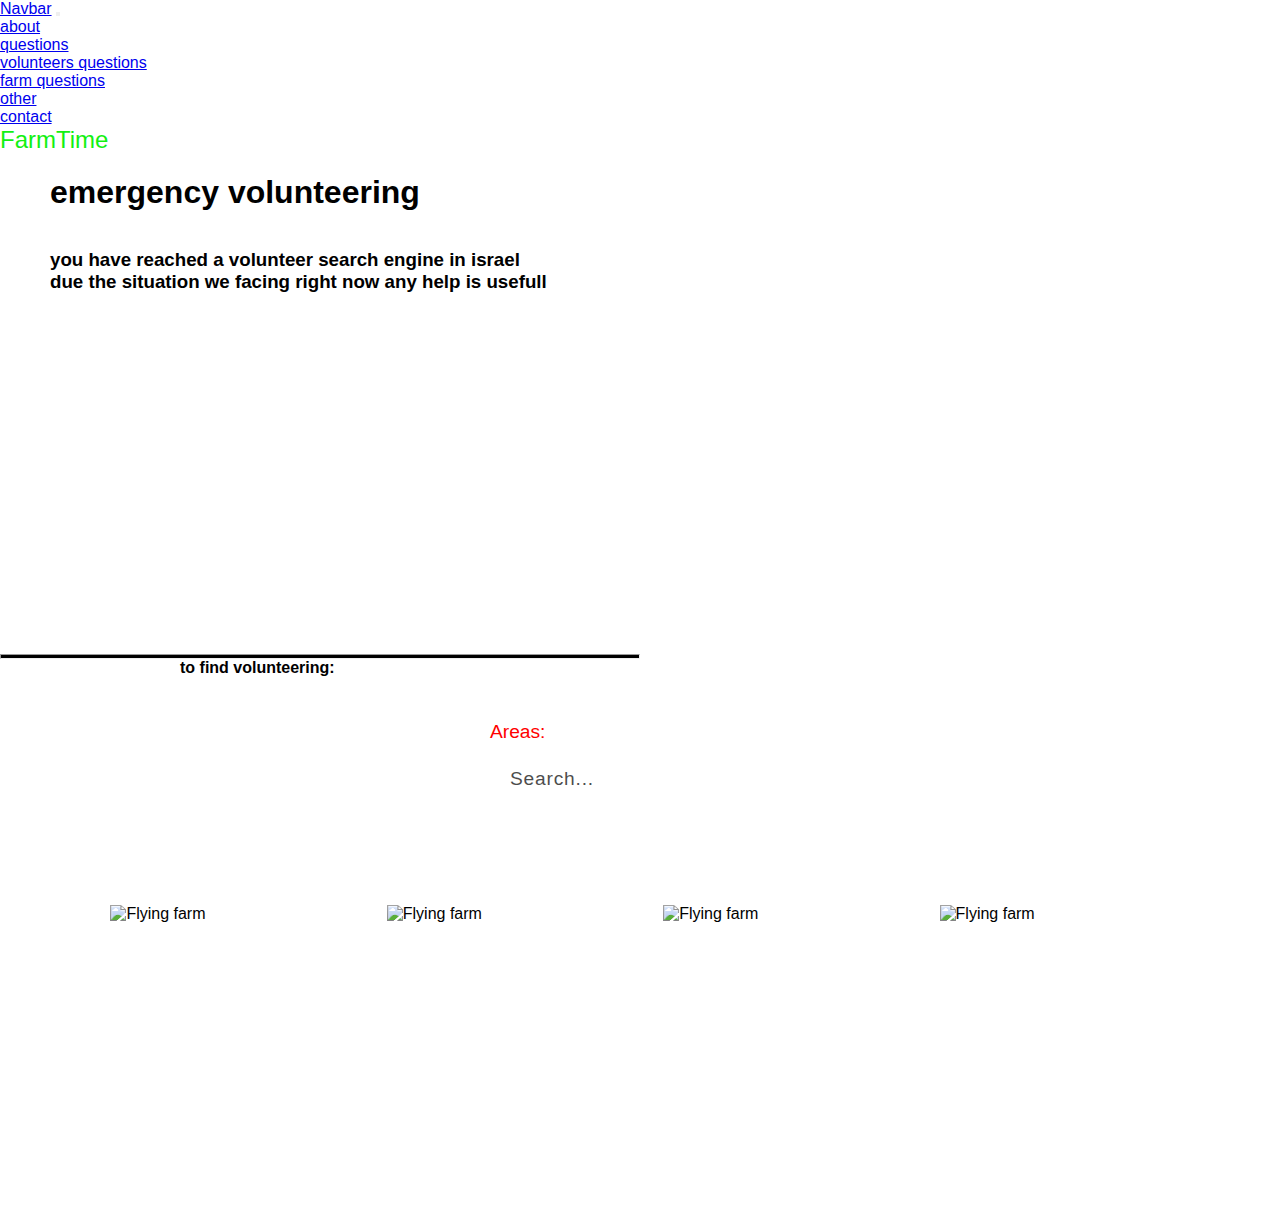
==== index/index.html @ 6827b2a2 "main" ====
<!DOCTYPE html>
<html lang="en">
<head>
 <meta charset="UTF-8">
 <meta name="viewport" content="width=device-width, initial-scale=1.0">
 <title>Document</title>
 <link rel="stylesheet" href="index.css">
 <link href="https://cdn.jsdelivr.net/npm/bootstrap@5.3.2/dist/css/bootstrap.min.css"
rel="stylesheet" integrity="sha384-T3c6CoIi6uLrA9TneNEoa7RxnatzjcDSCmG1MXxSR1GAsXEV/Dwwykc2MPK8M2HN" crossorigin="anonymous">
</head>
<body>
 
 <nav class="navbar navbar-expand-lg bg-primary">
 
 
 
 <a class="navbar-brand" href="#">Navbar</a>
 <button class="navbar-toggler" type="button" data-bs-toggle="collapse" data-bs-target="#navbarNavDropdown" aria-controls="navbarNavDropdown" aria-expanded="false" aria-label="Toggle navigation">
 <span class="navbar-toggler-icon"></span>
</button>
 <div class="collapse navbar-collapse" id="navbarNavDropdown">
 <ul class="navbar-nav">
 <li class="nav-item">
 <a class="nav-link active" aria-current="page" href="about/about.html">about</a>
 </li>
 

 <li class="nav-item dropdown">
 <a class="nav-link dropdown-toggle" href="#" role="button" data-bs-toggle="dropdown" aria-expanded="false">
 questions
 </a>
 <ul class="dropdown-menu">
 <li><a class="dropdown-item" href="http://127.0.0.1:5500/question/question.html">volunteers questions</a></li>
 <li><a class="dropdown-item" href="http://127.0.0.1:5500/question/question.html">farm questions</a></li>
 <li><a class="dropdown-item" href="http://127.0.0.1:5500/question/question.html">other</a></li>
 </ul>
 <li class="nav-item">
 <a class="nav-link" href="contact/contact.html">contact</a>
 </li>
 </li>
 </ul>
 </div>
 
 <a class="icon" href="http://127.0.0.1:5500/index.html" style="padding-right: 100px; font-size: x-large; color: rgb(18, 240, 18);text-decoration: none;">FarmTime</a>
  
 
 
 
 </div>
 
 </nav>
 
 <div class="bg">
 <h1>emergency volunteering</h1>
 <br>
 <h3>you have reached a volunteer search engine in israel<br>
 due the situation we facing right now any help is usefull
</h3>

 </div>
 <hr>
 <div class="second">
 <h4 style="padding-left:180px;">to find volunteering:</h4>
 <body class="dark">
 <label class="switch">
 <input type="checkbox">
 <span class="slider round">
 <i class="fa-solid fa-moon"></i>
 <i class="fa-solid fa-sun"></i>
 </span>
 </label>

 <form>
 <label style="color: red;">Areas:</label>
 
 <div class="dropdown">
 <input type="text" placeholder="Search..." id="Areas" autocomplete='off' style="color: black;"/>
 </div>

 <div class="dropdown_wrapper">
 <div class="Areas_wrapper">
 <div id="Areas">
 <span><a href="question/question.html" style="text-decoration: none;"> Dan area</a></span>
 <span><a href="question/question.html"  style="text-decoration: none;">the southern region</a></span>
 <span><a href="question/question.html"  style="text-decoration: none;">the northern region</a></span>
 <span><a href="question/question.html"  style="text-decoration: none;">sharon area</a></span>
 <span><a href="question/question.html"  style="text-decoration: none;">haifa area</a></span>
 <span><a href="question/question.html"  style="text-decoration: none;">jerusalem area</a></span>
 <span><a href="question/question.html"  style="text-decoration: none;">all the country</a></span>
 </div>
 </div>
 </div>
 </form>
</body>
</div>

 
<footer class="photos">

 <img src="https://encrypted-tbn0.gstatic.com/images?q=tbn:ANd9GcQyCUk3q1AomAh_D-AoYioRK_bCSS4yx8RbPg&usqp=CAU" height="230vh" width="230vw" alt="Flying farm">
 <img src="https://encrypted-tbn0.gstatic.com/images?q=tbn:ANd9GcQbK4MKx5X8mUjtJt0ZhHFMKT4TUFQKU-IVrg&usqp=CAU" height="230vh" width="230vw" alt="Flying farm">
 <img src="https://encrypted-tbn0.gstatic.com/images?q=tbn:ANd9GcQ6olyIEiCTlZ9Ghcdodqwnv8gRWk1212hP4g&usqp=CAU" height="230vh" width="230vw" alt="Flying farm">
 <img src="https://encrypted-tbn0.gstatic.com/images?q=tbn:ANd9GcQjw9-GtM7EqQj0bx8VuEa0eh4z40o_NSZjig&usqp=CAU" height="230vh" width="230vw" alt="Flying farm">
 
</footer>

 
 
 
 
 <script src="index.js"></script>
 <script src="https://cdn.jsdelivr.net/npm/bootstrap@5.3.2/dist/js/bootstrap.bundle.min.js"
wwintegrity="sha384-C6RzsynM9kWDrMNeT87bh95OGNyZPhcTNXj1NW7RuBCsyN/o0jlpcV8Qyq46cDfL" crossorigin="anonymous"></script>
</body>
</html>
---- index/index.css ----
*{
    padding: 0;
    margin: 0;
    box-sizing: border-box;
}

.bg{
    
    height: 500px;
    background-image: url("https://images.unsplash.com/photo-1560493676-04071c5f467b?q=80&w=1000&auto=format&fit=crop&ixlib=rb-4.0.3&ixid=M3wxMjA3fDB8MHxzZWFyY2h8NHx8ZmFybXxlbnwwfHwwfHx8MA%3D%3D" );
    background-size:cover;
    background-repeat: no-repeat;
   background-position: center;
  
   
    
}

h1 ,h3{
    padding-left: 50px;
    padding-top: 20px;
}

hr{
height:5px;
width: 50%;
color:black;
background-color: black;
 
 
}

#area{
    overflow: scroll;
}

.photos{
    display: flex;
    flex-direction: row;
    justify-content: space-evenly;
    padding: 5%;
    flex-wrap: wrap;
    height: 400px;
    padding-top:100px;
}





body {
  height:100vh;
  font-family: Helvetica, sans-serif;
  background: var(--dark-body-bg); 
}

 body.light {
   background: var(--light-body-bg); 
}
form {
    width: 300px;
    margin: 0 auto;
    position: relative;
    /* top: 25%; */
 
  }
 

label {
  display: block;
  color: #8A8F9F;
  font-size: 1.2rem;
  font-weight: 300;
  margin-bottom: 10px;
}

input {
  width: 100%;
  padding: 15px 20px;
  box-sizing: border-box;
  color: var(--dark-active-list);  
}

body.light input {
  color: var(--light-active-list);  
}

/* Common styles to keep DRY */
input, 
#Areas span {
  font-size: 1.2rem; 
}

input,
.Areas_wrapper {
  border: 2px solid var(--dark-border);
  border-radius: 15px;
  box-sizing: border-box;
  background: var(--dark-input);
}

body.light input,
body.light .Areas_wrapper {
  border: 2px solid var(--light-border);
  background: var(--light-input);
}

/* ***** */

input::placeholder {
  color: var(--dark-inactive-list);
  opacity: .7;
  letter-spacing: .05rem;
}

body.light input::placeholder {
  color: var(--light-inactive-list);
}



.dropdown:hover {
position: relative;
/*   background: salmon; */
}

.dropdown:after :hover{
  content: "▾";
  padding: 12px 15px;
  position: absolute;
  right: 5px;
  top: 8px;
  color: var(--dark-active-list);
}

body.light .dropdown:after {
  color: var(--light-active-list);
}

.dropdown.active:after {
  transform: rotate(180deg);
}

/* 
* Dropdown list custom design 
*/

.dropdown_wrapper {

  padding-top: 8px;
  height: 250px;
  display: none;
}

.dropdown_wrapper.active {
  display: block;
}

.Areas_wrapper {
  overflow-y: hidden;
  height: 100%;
  padding: 8px;
  padding-right: 0;
  background: var(--dark-input);
}

body.light .Areas_wrapper {
  background: var(--light-input);
}

#Areas {
  overflow-y: auto;
  height: inherit;
}


#Areas span {
  display: block;
  padding: 12px;
  border-radius: 15px;
  letter-spacing: .025rem;
  color: var(--dark-inactive-list); 
}

#Areas span:hover {
  background: var(--dark-list-hover);
  color: var(--dark-active-list);
  cursor: pointer;
}

body.light #Areas span {
  color: var(--light-inactive-list); 
}

body.light #Areas span:hover {
  background: var(--light-list-hover);
  color: var(--light-active-list);
}



/* The switch - the box around the slider */
.switch {
  position: relative;
  top: 15%;
  left:60%;
  display: inline-block;
  width: 60px;
  height: 34px;
}

/* Hide default HTML checkbox */
.switch input {
  opacity: 0;
  width: 0;
  height: 0;
}

/* The slider */
.slider {
  position: absolute;
  cursor: pointer;
  top: 0;
  left: 0;
  right: 0;
  bottom: 0;
  background-color: var(--dark-toggle-bg);
  border: 2px solid var(--dark-border);
  -webkit-transition: .4s;
  transition: .4s;
}

.slider:before {
  position: absolute;
  content: "";
  height: 26px;
  width: 26px;
  left: 2px;
  bottom: 2px;
  background: var(--dark-input);
  -webkit-transition: .4s;
  transition: .4s;
}

body.light .slider {
  background-color: var(--light-toggle-bg);
  border: 2px solid var(--light-border);
}

body.light .slider:before {
  background: var(--light-active-list);
}



input:focus + .slider {
  box-shadow: 0 0 1px #2196F3;
}

input:checked + .slider:before {
  -webkit-transform: translateX(26px);
  -ms-transform: translateX(26px);
  transform: translateX(26px);
}

/* Rounded sliders */
.slider.round {
  border-radius: 34px;
}

.slider.round:before {
  border-radius: 50%;
}

.fa-solid {
  font-size: 18px;
  position: absolute;
  top: 21.6%;
/*   color: white; */
}

.fa-moon {
  left: 15.6%;
  color: var(--dark-toggle-moon);
}

.fa-sun {
  left: 58%; 
  color: var(--dark-toggle-sun);
}

body.light .fa-moon {
  color: var(--light-toggle-moon);
}

body.light .fa-sun {
  color: var(--light-toggle-sun);
}
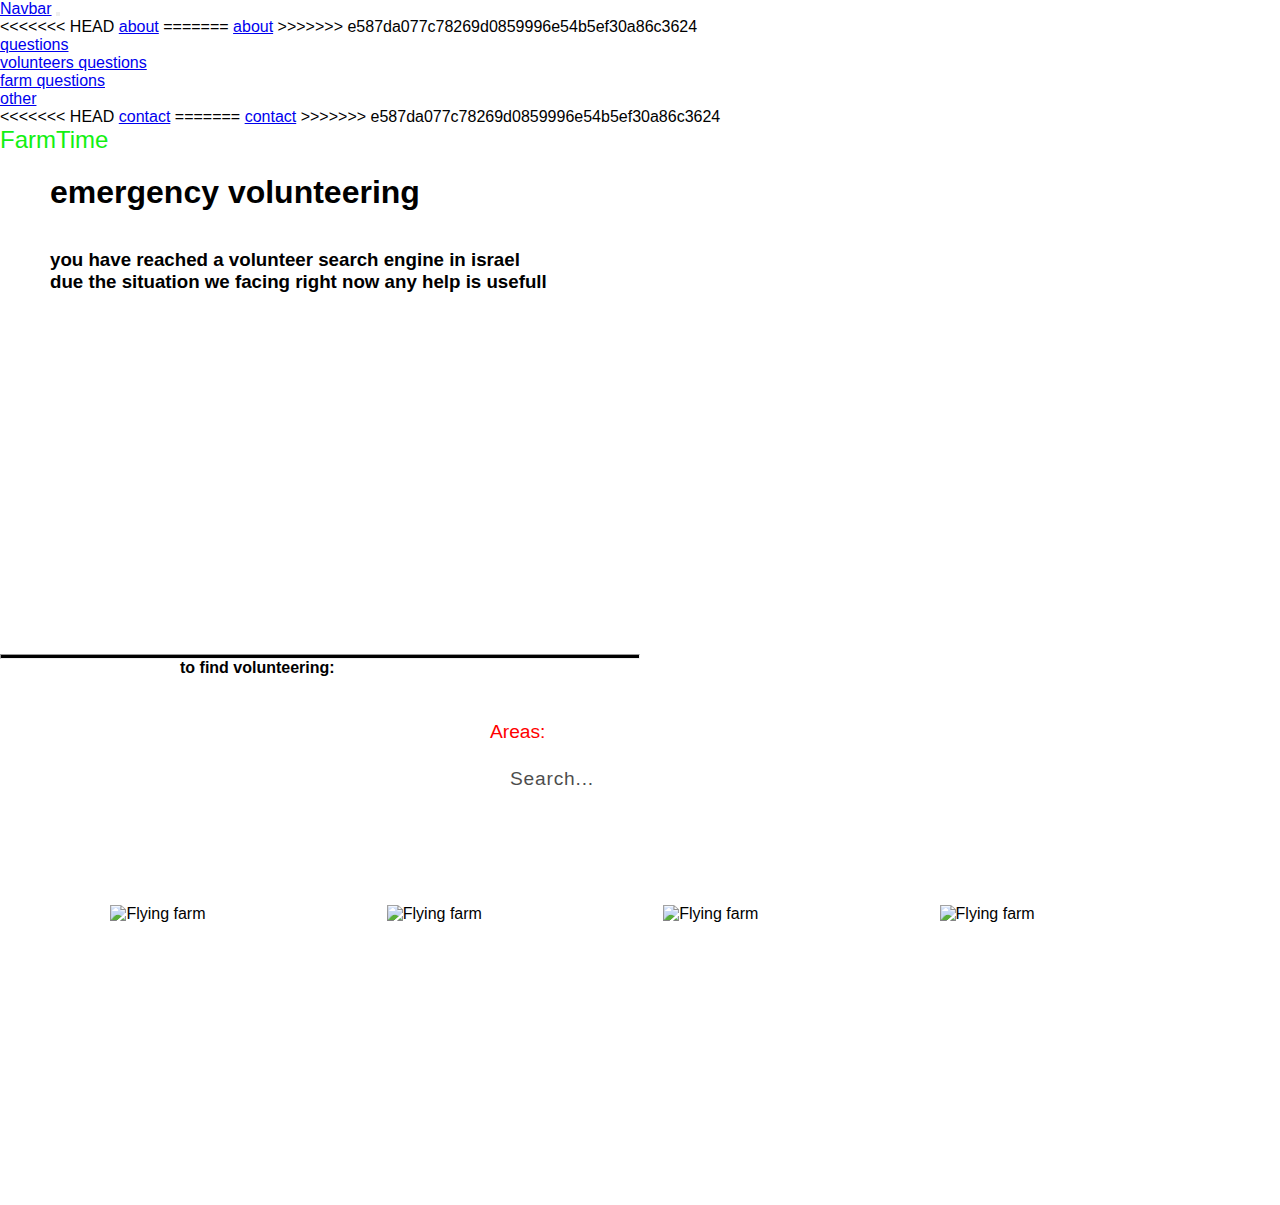
==== commit 8b6f02ff: "main" ====
--- a/index/index.html
+++ b/index/index.html
@@ -21,7 +21,11 @@
  <div class="collapse navbar-collapse" id="navbarNavDropdown">
  <ul class="navbar-nav">
  <li class="nav-item">
+<<<<<<< HEAD
  <a class="nav-link active" aria-current="page" href="about/about.html">about</a>
+=======
+ <a class="nav-link active" aria-current="page" href="http://127.0.0.1:5500/about/about.html">about</a>
+>>>>>>> e587da077c78269d0859996e54b5ef30a86c3624
  </li>
  
 
@@ -35,7 +39,11 @@
  <li><a class="dropdown-item" href="http://127.0.0.1:5500/question/question.html">other</a></li>
  </ul>
  <li class="nav-item">
+<<<<<<< HEAD
  <a class="nav-link" href="contact/contact.html">contact</a>
+=======
+ <a class="nav-link " href="http://127.0.0.1:5500/contact/contact.html">contact</a>
+>>>>>>> e587da077c78269d0859996e54b5ef30a86c3624
  </li>
  </li>
  </ul>
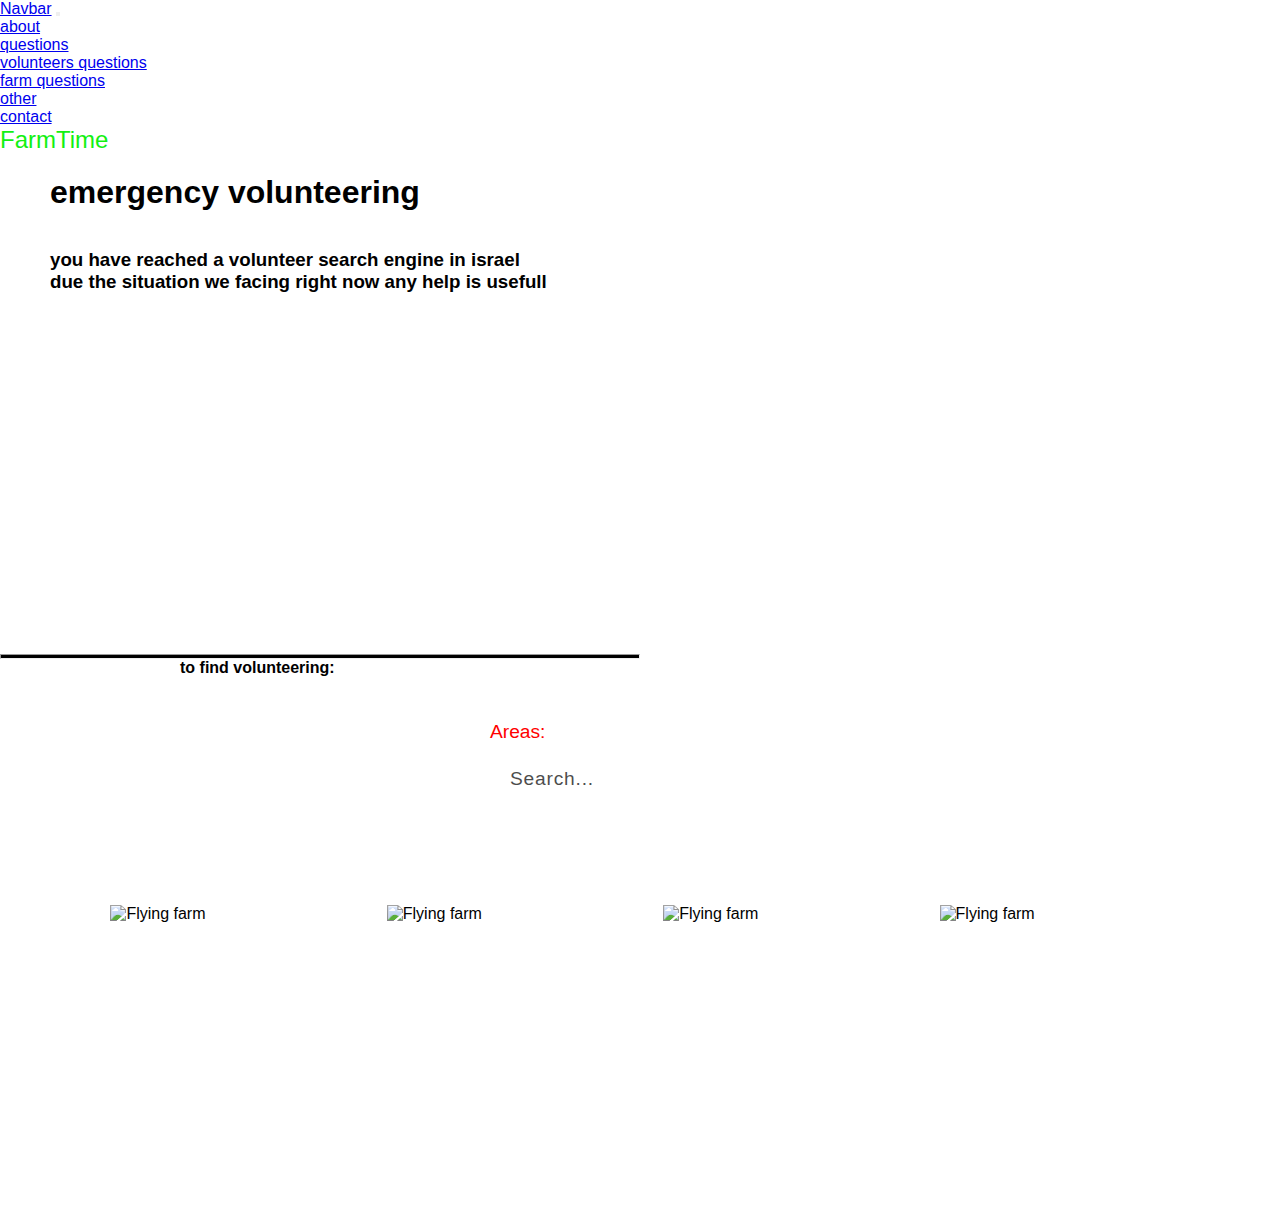
==== commit bb386353: "update" ====
--- a/index/index.html
+++ b/index/index.html
@@ -11,9 +11,7 @@
 <body>
  
  <nav class="navbar navbar-expand-lg bg-primary">
- 
- 
- 
+
  <a class="navbar-brand" href="#">Navbar</a>
  <button class="navbar-toggler" type="button" data-bs-toggle="collapse" data-bs-target="#navbarNavDropdown" aria-controls="navbarNavDropdown" aria-expanded="false" aria-label="Toggle navigation">
  <span class="navbar-toggler-icon"></span>
@@ -21,29 +19,20 @@
  <div class="collapse navbar-collapse" id="navbarNavDropdown">
  <ul class="navbar-nav">
  <li class="nav-item">
-<<<<<<< HEAD
- <a class="nav-link active" aria-current="page" href="about/about.html">about</a>
-=======
  <a class="nav-link active" aria-current="page" href="http://127.0.0.1:5500/about/about.html">about</a>
->>>>>>> e587da077c78269d0859996e54b5ef30a86c3624
  </li>
  
 
  <li class="nav-item dropdown">
- <a class="nav-link dropdown-toggle" href="#" role="button" data-bs-toggle="dropdown" aria-expanded="false">
- questions
- </a>
+ <a class="nav-link dropdown-toggle" href="#" role="button" data-bs-toggle="dropdown" aria-expanded="false">questions</a>
+
  <ul class="dropdown-menu">
  <li><a class="dropdown-item" href="http://127.0.0.1:5500/question/question.html">volunteers questions</a></li>
  <li><a class="dropdown-item" href="http://127.0.0.1:5500/question/question.html">farm questions</a></li>
  <li><a class="dropdown-item" href="http://127.0.0.1:5500/question/question.html">other</a></li>
  </ul>
  <li class="nav-item">
-<<<<<<< HEAD
- <a class="nav-link" href="contact/contact.html">contact</a>
-=======
  <a class="nav-link " href="http://127.0.0.1:5500/contact/contact.html">contact</a>
->>>>>>> e587da077c78269d0859996e54b5ef30a86c3624
  </li>
  </li>
  </ul>
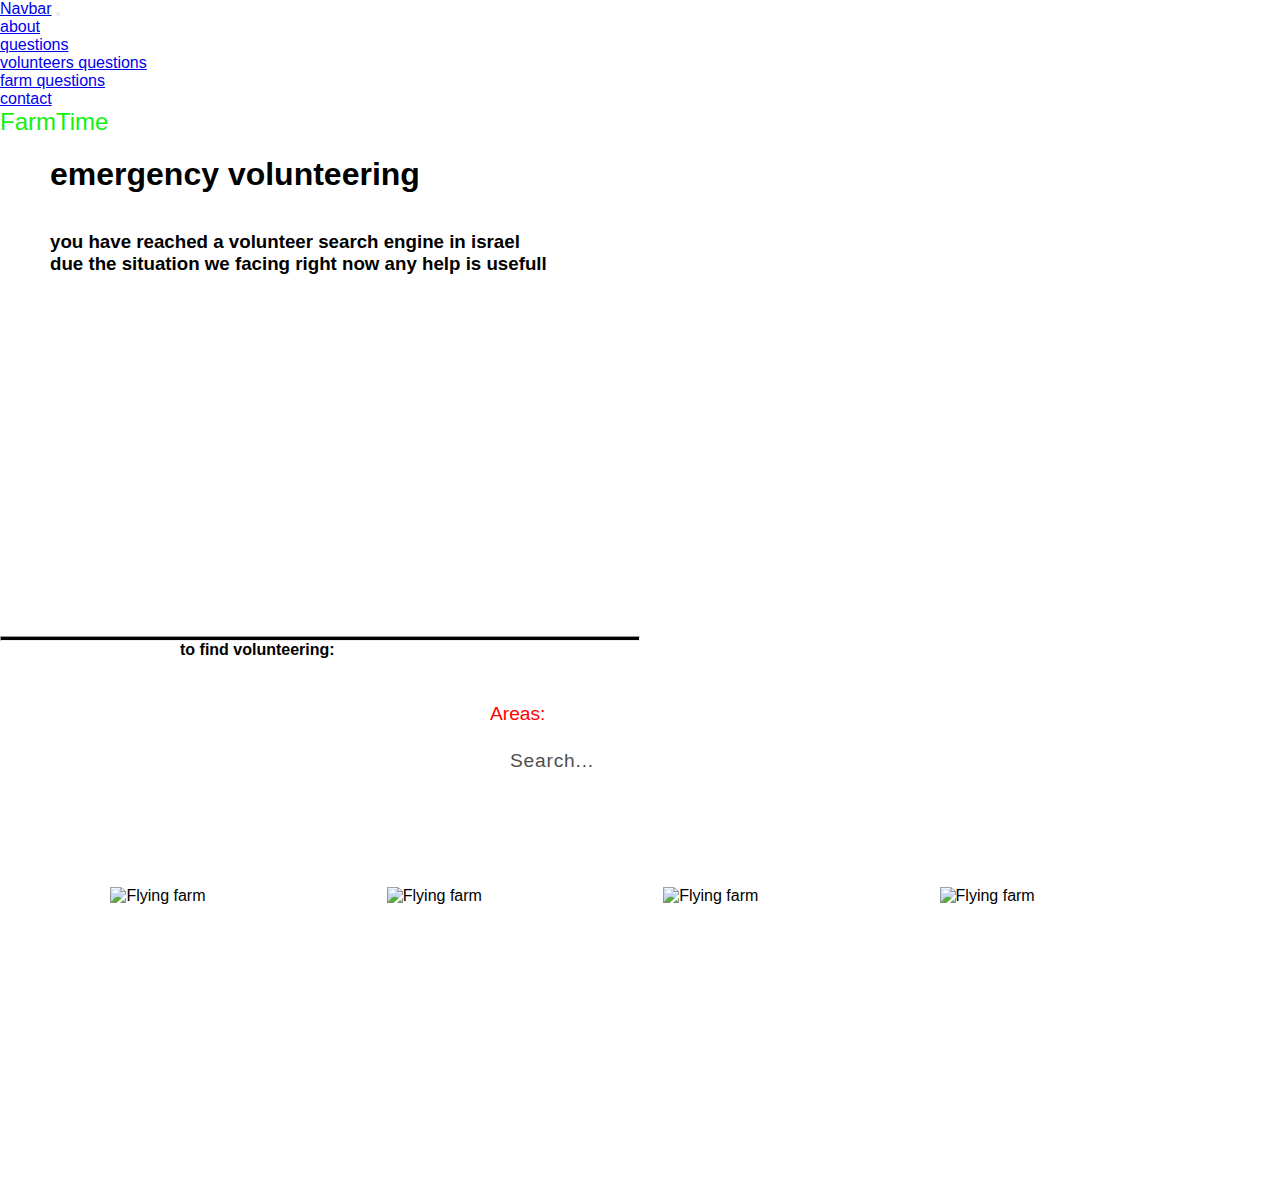
==== commit 4887bbfe: "update" ====
--- a/index/index.html
+++ b/index/index.html
@@ -27,9 +27,8 @@
  <a class="nav-link dropdown-toggle" href="#" role="button" data-bs-toggle="dropdown" aria-expanded="false">questions</a>
 
  <ul class="dropdown-menu">
- <li><a class="dropdown-item" href="http://127.0.0.1:5500/question/question.html">volunteers questions</a></li>
- <li><a class="dropdown-item" href="http://127.0.0.1:5500/question/question.html">farm questions</a></li>
- <li><a class="dropdown-item" href="http://127.0.0.1:5500/question/question.html">other</a></li>
+ <li><a class="dropdown-item" href="http://127.0.0.1:5500/question/volunteersQuestions/volunteers%20questions.html">volunteers questions</a></li>
+ <li><a class="dropdown-item" href="http://127.0.0.1:5500/question/farmQuestions/farm%20questions.html">farm questions</a></li>
  </ul>
  <li class="nav-item">
  <a class="nav-link " href="http://127.0.0.1:5500/contact/contact.html">contact</a>
@@ -38,7 +37,7 @@
  </ul>
  </div>
  
- <a class="icon" href="http://127.0.0.1:5500/index.html" style="padding-right: 100px; font-size: x-large; color: rgb(18, 240, 18);text-decoration: none;">FarmTime</a>
+ <a class="icon" href="http://127.0.0.1:5500/index/index.html" style="padding-right: 100px; font-size: x-large; color: rgb(18, 240, 18);text-decoration: none;">FarmTime</a>
   
  
  
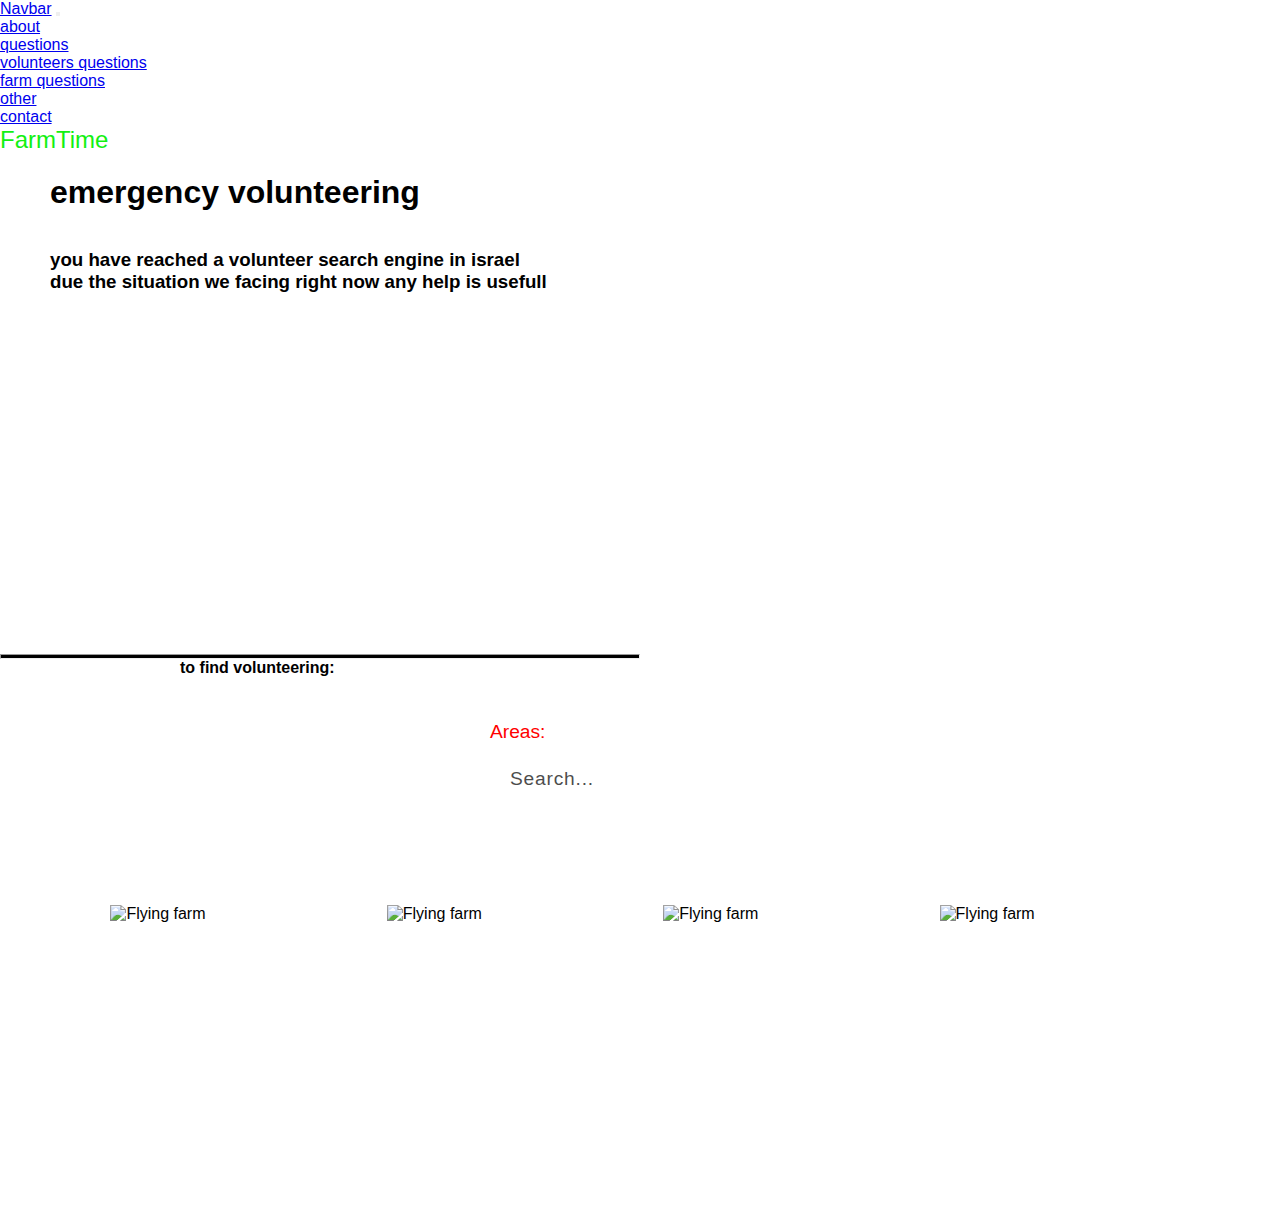
==== commit 1295ab75: "main" ====
--- a/index/index.html
+++ b/index/index.html
@@ -11,7 +11,9 @@
 <body>
  
  <nav class="navbar navbar-expand-lg bg-primary">
-
+ 
+ 
+ 
  <a class="navbar-brand" href="#">Navbar</a>
  <button class="navbar-toggler" type="button" data-bs-toggle="collapse" data-bs-target="#navbarNavDropdown" aria-controls="navbarNavDropdown" aria-expanded="false" aria-label="Toggle navigation">
  <span class="navbar-toggler-icon"></span>
@@ -19,25 +21,34 @@
  <div class="collapse navbar-collapse" id="navbarNavDropdown">
  <ul class="navbar-nav">
  <li class="nav-item">
+
+ 
+
  <a class="nav-link active" aria-current="page" href="http://127.0.0.1:5500/about/about.html">about</a>
+
  </li>
  
 
  <li class="nav-item dropdown">
- <a class="nav-link dropdown-toggle" href="#" role="button" data-bs-toggle="dropdown" aria-expanded="false">questions</a>
-
+ <a class="nav-link dropdown-toggle" href="#" role="button" data-bs-toggle="dropdown" aria-expanded="false">
+ questions
+ </a>
  <ul class="dropdown-menu">
- <li><a class="dropdown-item" href="http://127.0.0.1:5500/question/volunteersQuestions/volunteers%20questions.html">volunteers questions</a></li>
- <li><a class="dropdown-item" href="http://127.0.0.1:5500/question/farmQuestions/farm%20questions.html">farm questions</a></li>
+ <li><a class="dropdown-item" href="http://127.0.0.1:5500/question/question.html">volunteers questions</a></li>
+ <li><a class="dropdown-item" href="http://127.0.0.1:5500/question/question.html">farm questions</a></li>
+ <li><a class="dropdown-item" href="http://127.0.0.1:5500/question/question.html">other</a></li>
  </ul>
  <li class="nav-item">
- <a class="nav-link " href="http://127.0.0.1:5500/contact/contact.html">contact</a>
+
+ 
+
+ <a class="nav-link " href="http://127.0.0.1:5500/contact/contact.html">contact</a> 
  </li>
  </li>
  </ul>
  </div>
  
- <a class="icon" href="http://127.0.0.1:5500/index/index.html" style="padding-right: 100px; font-size: x-large; color: rgb(18, 240, 18);text-decoration: none;">FarmTime</a>
+ <a class="icon" href="http://127.0.0.1:5500/index.html" style="padding-right: 100px; font-size: x-large; color: rgb(18, 240, 18);text-decoration: none;">FarmTime</a>
   
  
  
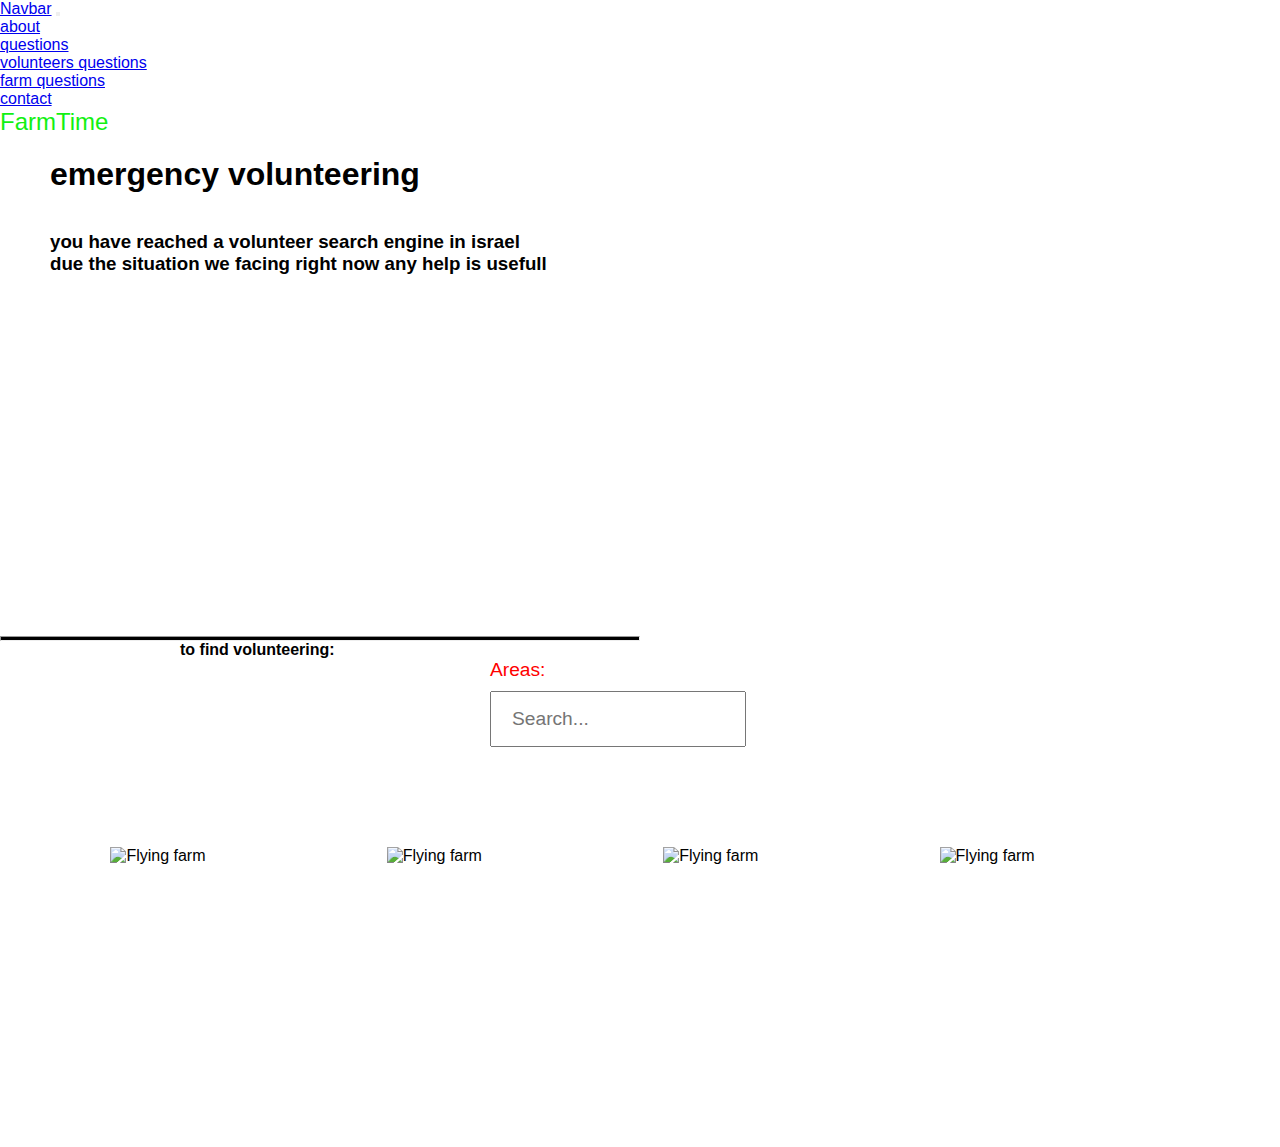
==== commit 2a29d08e: "main" ====
--- a/index/index.html
+++ b/index/index.html
@@ -9,85 +9,63 @@
 rel="stylesheet" integrity="sha384-T3c6CoIi6uLrA9TneNEoa7RxnatzjcDSCmG1MXxSR1GAsXEV/Dwwykc2MPK8M2HN" crossorigin="anonymous">
 </head>
 <body>
- 
+ <!-- navbar start coding using bootstrp-->
  <nav class="navbar navbar-expand-lg bg-primary">
- 
- 
- 
+
  <a class="navbar-brand" href="#">Navbar</a>
  <button class="navbar-toggler" type="button" data-bs-toggle="collapse" data-bs-target="#navbarNavDropdown" aria-controls="navbarNavDropdown" aria-expanded="false" aria-label="Toggle navigation">
  <span class="navbar-toggler-icon"></span>
 </button>
  <div class="collapse navbar-collapse" id="navbarNavDropdown">
  <ul class="navbar-nav">
- <li class="nav-item">
-
  
-
- <a class="nav-link active" aria-current="page" href="http://127.0.0.1:5500/about/about.html">about</a>
-
- </li>
- 
+<a class="nav-link active" aria-current="page" href=".about/about.html">about</a>
 
  <li class="nav-item dropdown">
- <a class="nav-link dropdown-toggle" href="#" role="button" data-bs-toggle="dropdown" aria-expanded="false">
- questions
- </a>
+ <a class="nav-link dropdown-toggle" href="#" role="button" data-bs-toggle="dropdown" aria-expanded="false">questions</a>
+
  <ul class="dropdown-menu">
- <li><a class="dropdown-item" href="http://127.0.0.1:5500/question/question.html">volunteers questions</a></li>
- <li><a class="dropdown-item" href="http://127.0.0.1:5500/question/question.html">farm questions</a></li>
- <li><a class="dropdown-item" href="http://127.0.0.1:5500/question/question.html">other</a></li>
+ <li><a class="dropdown-item" href="http://127.0.0.1:5500/question/volunteersQuestions/volunteers%20questions.html">volunteers questions</a></li>
+ <li><a class="dropdown-item" href="http://127.0.0.1:5500/question/farmQuestions/farm%20questions.html">farm questions</a></li>
  </ul>
- <li class="nav-item">
+<li class="nav-item">
+<a class="nav-link " href="./contact/contact.html">contact</a> 
 
+</ul>
+</div>
  
-
- <a class="nav-link " href="http://127.0.0.1:5500/contact/contact.html">contact</a> 
- </li>
- </li>
- </ul>
- </div>
+ <a class="icon" href="http://127.0.0.1:5500/index/index.html" style="padding-right: 100px; font-size: x-large; color: rgb(18, 240, 18);text-decoration: none;">FarmTime</a>
+  
+</div>
  
- <a class="icon" href="http://127.0.0.1:5500/index.html" style="padding-right: 100px; font-size: x-large; color: rgb(18, 240, 18);text-decoration: none;">FarmTime</a>
-  
- 
- 
- 
- </div>
- 
- </nav>
- 
- <div class="bg">
+</nav>
+ <!-- background image and text on  -->
+<div class="bg">
  <h1>emergency volunteering</h1>
  <br>
  <h3>you have reached a volunteer search engine in israel<br>
  due the situation we facing right now any help is usefull
-</h3>
+ </h3>
 
- </div>
+</div>
+ <!-- div for input -->
  <hr>
- <div class="second">
+<div class="second">
  <h4 style="padding-left:180px;">to find volunteering:</h4>
- <body class="dark">
- <label class="switch">
- <input type="checkbox">
- <span class="slider round">
- <i class="fa-solid fa-moon"></i>
- <i class="fa-solid fa-sun"></i>
- </span>
- </label>
+ 
+
 
  <form>
  <label style="color: red;">Areas:</label>
  
  <div class="dropdown">
  <input type="text" placeholder="Search..." id="Areas" autocomplete='off' style="color: black;"/>
- </div>
-
+</div>
+  <!-- dropdown wrapper  -->
  <div class="dropdown_wrapper">
  <div class="Areas_wrapper">
  <div id="Areas">
- <span><a href="question/question.html" style="text-decoration: none;"> Dan area</a></span>
+ <span><a href="question/question.html"  style="text-decoration: none;"> Dan area</a></span>
  <span><a href="question/question.html"  style="text-decoration: none;">the southern region</a></span>
  <span><a href="question/question.html"  style="text-decoration: none;">the northern region</a></span>
  <span><a href="question/question.html"  style="text-decoration: none;">sharon area</a></span>
@@ -101,7 +79,7 @@
 </body>
 </div>
 
- 
+ <!-- footer including photos -->
 <footer class="photos">
 
  <img src="https://encrypted-tbn0.gstatic.com/images?q=tbn:ANd9GcQyCUk3q1AomAh_D-AoYioRK_bCSS4yx8RbPg&usqp=CAU" height="230vh" width="230vw" alt="Flying farm">
--- a/index/index.css
+++ b/index/index.css
@@ -62,7 +62,7 @@
     width: 300px;
     margin: 0 auto;
     position: relative;
-    /* top: 25%; */
+   
  
   }
  
@@ -76,7 +76,7 @@
 }
 
 input {
-  width: 100%;
+  width: 20vw;
   padding: 15px 20px;
   box-sizing: border-box;
   color: var(--dark-active-list);  
@@ -92,55 +92,6 @@
   font-size: 1.2rem; 
 }
 
-input,
-.Areas_wrapper {
-  border: 2px solid var(--dark-border);
-  border-radius: 15px;
-  box-sizing: border-box;
-  background: var(--dark-input);
-}
-
-body.light input,
-body.light .Areas_wrapper {
-  border: 2px solid var(--light-border);
-  background: var(--light-input);
-}
-
-/* ***** */
-
-input::placeholder {
-  color: var(--dark-inactive-list);
-  opacity: .7;
-  letter-spacing: .05rem;
-}
-
-body.light input::placeholder {
-  color: var(--light-inactive-list);
-}
-
-
-
-.dropdown:hover {
-position: relative;
-/*   background: salmon; */
-}
-
-.dropdown:after :hover{
-  content: "▾";
-  padding: 12px 15px;
-  position: absolute;
-  right: 5px;
-  top: 8px;
-  color: var(--dark-active-list);
-}
-
-body.light .dropdown:after {
-  color: var(--light-active-list);
-}
-
-.dropdown.active:after {
-  transform: rotate(180deg);
-}
 
 /* 
 * Dropdown list custom design 
@@ -165,9 +116,7 @@
   background: var(--dark-input);
 }
 
-body.light .Areas_wrapper {
-  background: var(--light-input);
-}
+
 
 #Areas {
   overflow-y: auto;
@@ -183,32 +132,7 @@
   color: var(--dark-inactive-list); 
 }
 
-#Areas span:hover {
-  background: var(--dark-list-hover);
-  color: var(--dark-active-list);
-  cursor: pointer;
-}
 
-body.light #Areas span {
-  color: var(--light-inactive-list); 
-}
-
-body.light #Areas span:hover {
-  background: var(--light-list-hover);
-  color: var(--light-active-list);
-}
-
-
-
-/* The switch - the box around the slider */
-.switch {
-  position: relative;
-  top: 15%;
-  left:60%;
-  display: inline-block;
-  width: 60px;
-  height: 34px;
-}
 
 /* Hide default HTML checkbox */
 .switch input {
@@ -217,83 +141,15 @@
   height: 0;
 }
 
-/* The slider */
-.slider {
-  position: absolute;
-  cursor: pointer;
-  top: 0;
-  left: 0;
-  right: 0;
-  bottom: 0;
-  background-color: var(--dark-toggle-bg);
-  border: 2px solid var(--dark-border);
-  -webkit-transition: .4s;
-  transition: .4s;
-}
-
-.slider:before {
-  position: absolute;
-  content: "";
-  height: 26px;
-  width: 26px;
-  left: 2px;
-  bottom: 2px;
-  background: var(--dark-input);
-  -webkit-transition: .4s;
-  transition: .4s;
-}
-
-body.light .slider {
-  background-color: var(--light-toggle-bg);
-  border: 2px solid var(--light-border);
-}
-
-body.light .slider:before {
-  background: var(--light-active-list);
-}
 
 
 
-input:focus + .slider {
-  box-shadow: 0 0 1px #2196F3;
-}
 
-input:checked + .slider:before {
-  -webkit-transform: translateX(26px);
-  -ms-transform: translateX(26px);
-  transform: translateX(26px);
-}
 
-/* Rounded sliders */
-.slider.round {
-  border-radius: 34px;
-}
 
-.slider.round:before {
-  border-radius: 50%;
-}
 
-.fa-solid {
-  font-size: 18px;
-  position: absolute;
-  top: 21.6%;
-/*   color: white; */
-}
 
-.fa-moon {
-  left: 15.6%;
-  color: var(--dark-toggle-moon);
-}
 
-.fa-sun {
-  left: 58%; 
-  color: var(--dark-toggle-sun);
-}
 
-body.light .fa-moon {
-  color: var(--light-toggle-moon);
-}
 
-body.light .fa-sun {
-  color: var(--light-toggle-sun);
-}+
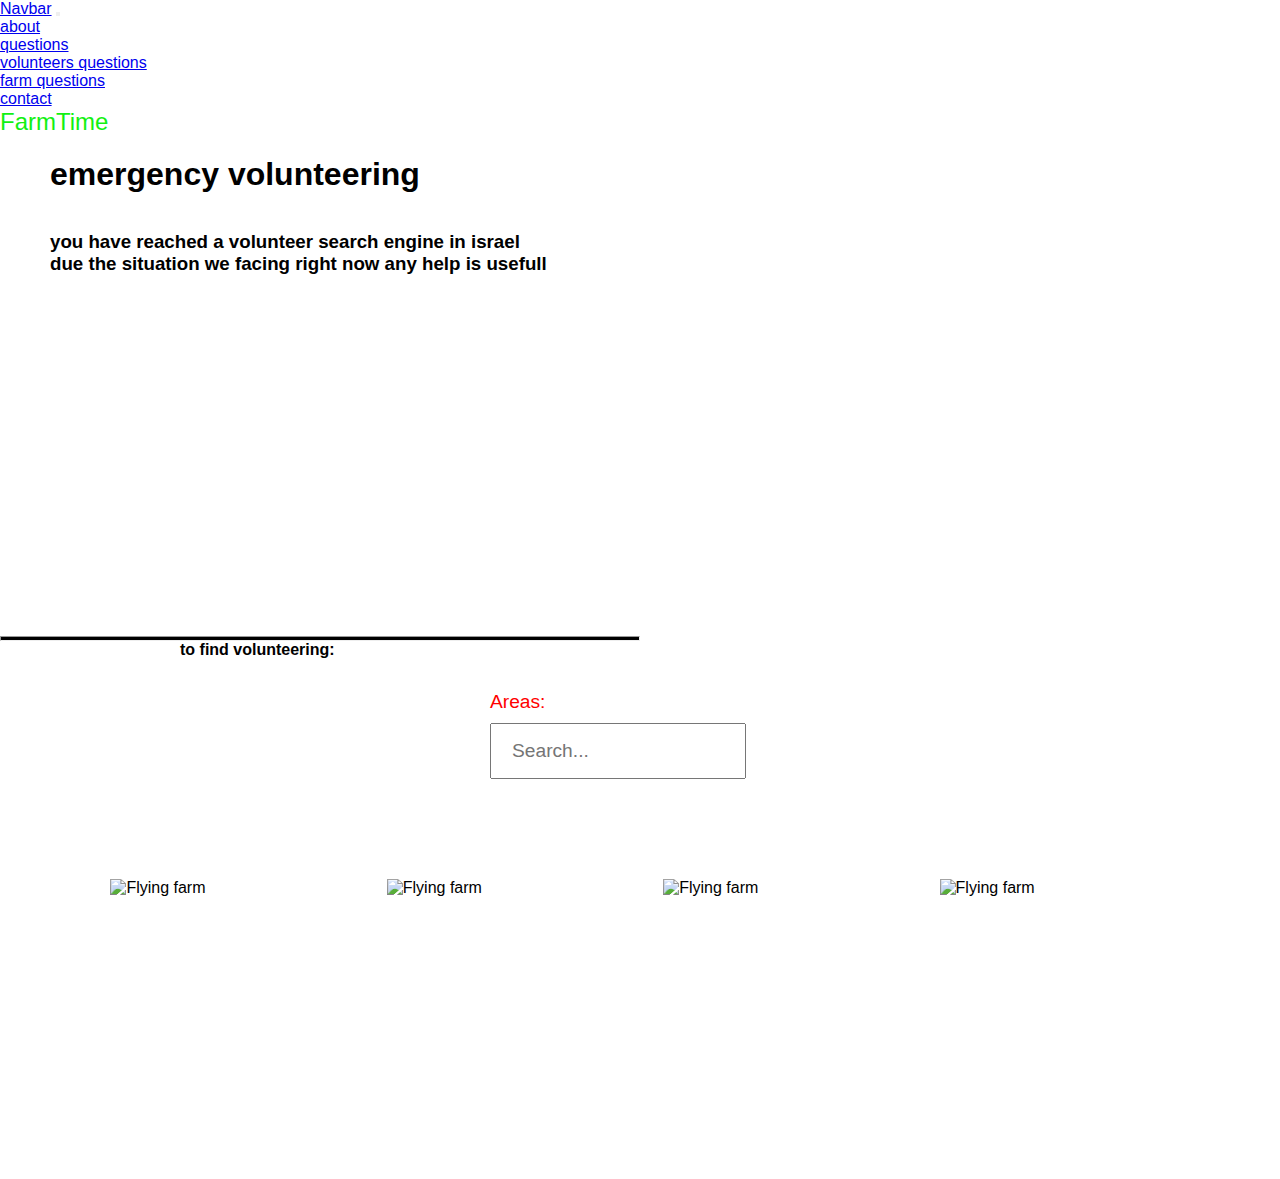
==== commit 79af0f98: "main" ====
--- a/index/index.html
+++ b/index/index.html
@@ -34,7 +34,7 @@
 </ul>
 </div>
  
- <a class="icon" href="http://127.0.0.1:5500/index/index.html" style="padding-right: 100px; font-size: x-large; color: rgb(18, 240, 18);text-decoration: none;">FarmTime</a>
+ <a class="icon" href="./index/index.html" style="padding-right: 100px; font-size: x-large; color: rgb(18, 240, 18);text-decoration: none;">FarmTime</a>
   
 </div>
  
@@ -52,7 +52,14 @@
  <hr>
 <div class="second">
  <h4 style="padding-left:180px;">to find volunteering:</h4>
- 
+  <!-- checkbox tags -->
+ <label class="switch">
+  <input type="checkbox">
+  <span class="slider round">
+    <i class="fa-solid fa-moon"></i>
+    <i class="fa-solid fa-sun"></i>
+  </span>
+</label>
 
 
  <form>
@@ -62,7 +69,8 @@
  <input type="text" placeholder="Search..." id="Areas" autocomplete='off' style="color: black;"/>
 </div>
   <!-- dropdown wrapper  -->
- <div class="dropdown_wrapper">
+ 
+  <div class="dropdown_wrapper">
  <div class="Areas_wrapper">
  <div id="Areas">
  <span><a href="question/question.html"  style="text-decoration: none;"> Dan area</a></span>
@@ -75,6 +83,8 @@
  </div>
  </div>
  </div>
+ 
+
  </form>
 </body>
 </div>
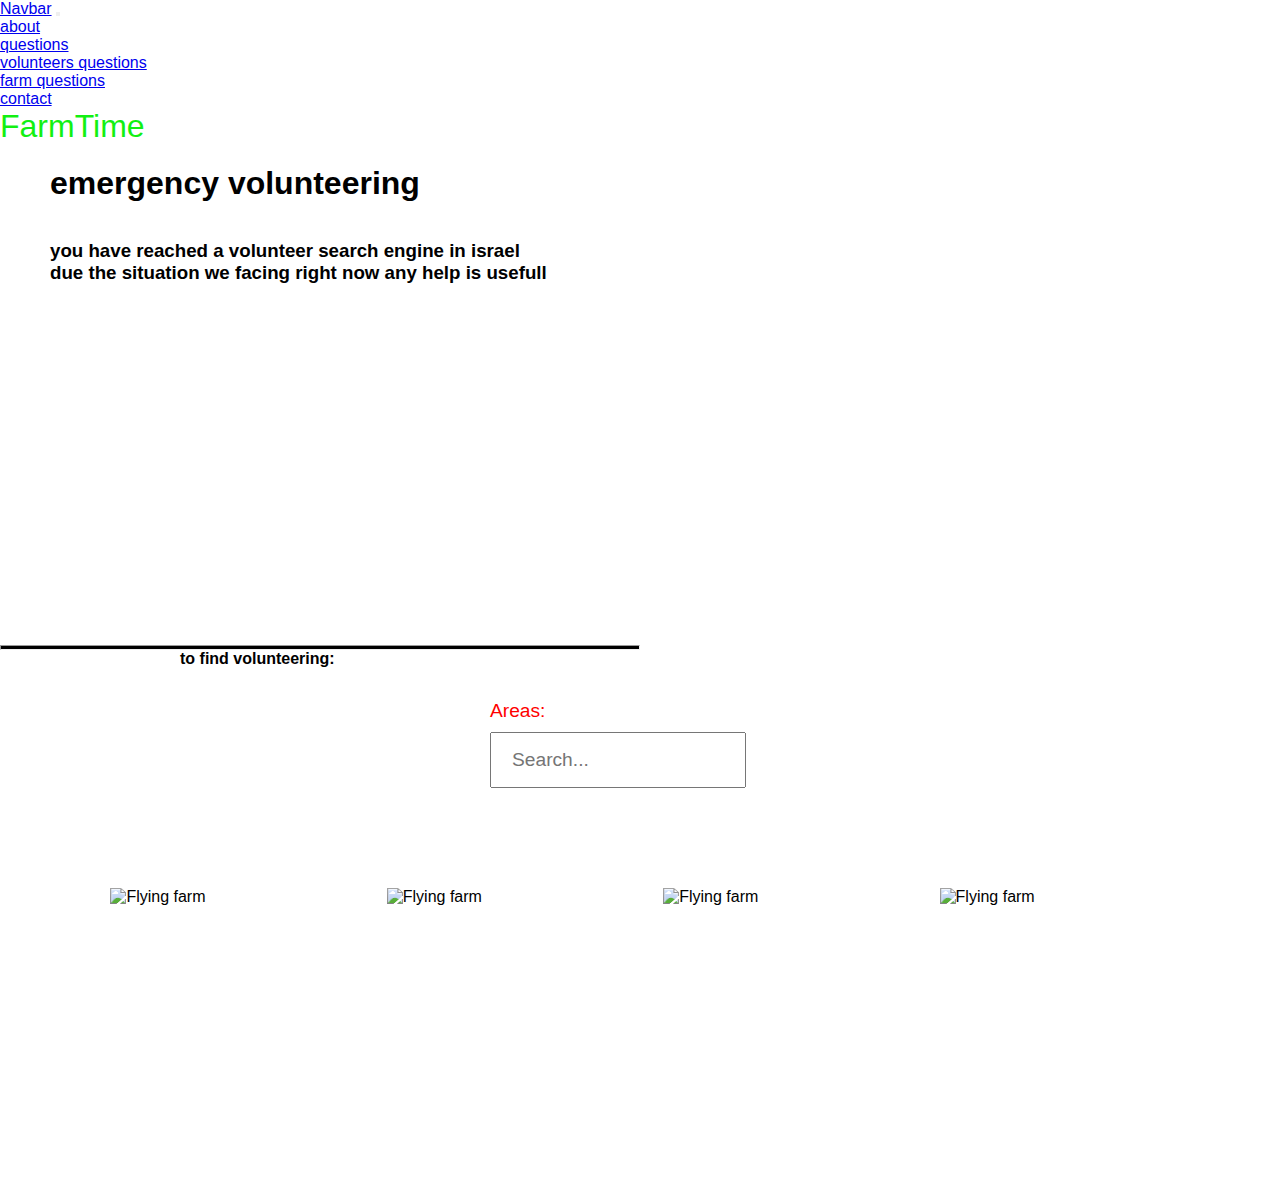
==== commit 36ee9f29: "main" ====
--- a/index/index.html
+++ b/index/index.html
@@ -3,7 +3,7 @@
 <head>
  <meta charset="UTF-8">
  <meta name="viewport" content="width=device-width, initial-scale=1.0">
- <title>Document</title>
+ <title>index</title>
  <link rel="stylesheet" href="index.css">
  <link href="https://cdn.jsdelivr.net/npm/bootstrap@5.3.2/dist/css/bootstrap.min.css"
 rel="stylesheet" integrity="sha384-T3c6CoIi6uLrA9TneNEoa7RxnatzjcDSCmG1MXxSR1GAsXEV/Dwwykc2MPK8M2HN" crossorigin="anonymous">
@@ -12,14 +12,14 @@
  <!-- navbar start coding using bootstrp-->
  <nav class="navbar navbar-expand-lg bg-primary">
 
- <a class="navbar-brand" href="#">Navbar</a>
+ <a class="navbar-brand" href="http://127.0.0.1:5500/index/index.html">Navbar</a>
  <button class="navbar-toggler" type="button" data-bs-toggle="collapse" data-bs-target="#navbarNavDropdown" aria-controls="navbarNavDropdown" aria-expanded="false" aria-label="Toggle navigation">
  <span class="navbar-toggler-icon"></span>
 </button>
  <div class="collapse navbar-collapse" id="navbarNavDropdown">
  <ul class="navbar-nav">
  
-<a class="nav-link active" aria-current="page" href=".about/about.html">about</a>
+<a class="nav-link active" aria-current="page" href="http://127.0.0.1:5500/about/about.html">about</a>
 
  <li class="nav-item dropdown">
  <a class="nav-link dropdown-toggle" href="#" role="button" data-bs-toggle="dropdown" aria-expanded="false">questions</a>
@@ -29,12 +29,12 @@
  <li><a class="dropdown-item" href="http://127.0.0.1:5500/question/farmQuestions/farm%20questions.html">farm questions</a></li>
  </ul>
 <li class="nav-item">
-<a class="nav-link " href="./contact/contact.html">contact</a> 
+<a class="nav-link " href="http://127.0.0.1:5500/contact/contact.html">contact</a> 
 
 </ul>
 </div>
  
- <a class="icon" href="./index/index.html" style="padding-right: 100px; font-size: x-large; color: rgb(18, 240, 18);text-decoration: none;">FarmTime</a>
+ <a class="icon" href="index.html" style="padding-right: 100px; font-size:xx-large; color: rgb(18, 240, 18);text-decoration: none;">FarmTime</a>
   
 </div>
  
@@ -73,13 +73,13 @@
   <div class="dropdown_wrapper">
  <div class="Areas_wrapper">
  <div id="Areas">
- <span><a href="question/question.html"  style="text-decoration: none;"> Dan area</a></span>
- <span><a href="question/question.html"  style="text-decoration: none;">the southern region</a></span>
- <span><a href="question/question.html"  style="text-decoration: none;">the northern region</a></span>
- <span><a href="question/question.html"  style="text-decoration: none;">sharon area</a></span>
- <span><a href="question/question.html"  style="text-decoration: none;">haifa area</a></span>
- <span><a href="question/question.html"  style="text-decoration: none;">jerusalem area</a></span>
- <span><a href="question/question.html"  style="text-decoration: none;">all the country</a></span>
+ <span><a href="http://127.0.0.1:5500/contact/contact.html"  style="text-decoration: none;"> Dan area</a></span>
+ <span><a href="http://127.0.0.1:5500/contact/contact.html"  style="text-decoration: none;">the southern region</a></span>
+ <span><a href="http://127.0.0.1:5500/contact/contact.html"  style="text-decoration: none;">the northern region</a></span>
+ <span><a href="http://127.0.0.1:5500/contact/contact.html"  style="text-decoration: none;">sharon area</a></span>
+ <span><a href="http://127.0.0.1:5500/contact/contact.html"  style="text-decoration: none;">haifa area</a></span>
+ <span><a href="http://127.0.0.1:5500/contact/contact.html"  style="text-decoration: none;">jerusalem area</a></span>
+ <span><a href="http://127.0.0.1:5500/contact/contact.html"  style="text-decoration: none;">all the country</a></span>
  </div>
  </div>
  </div>
